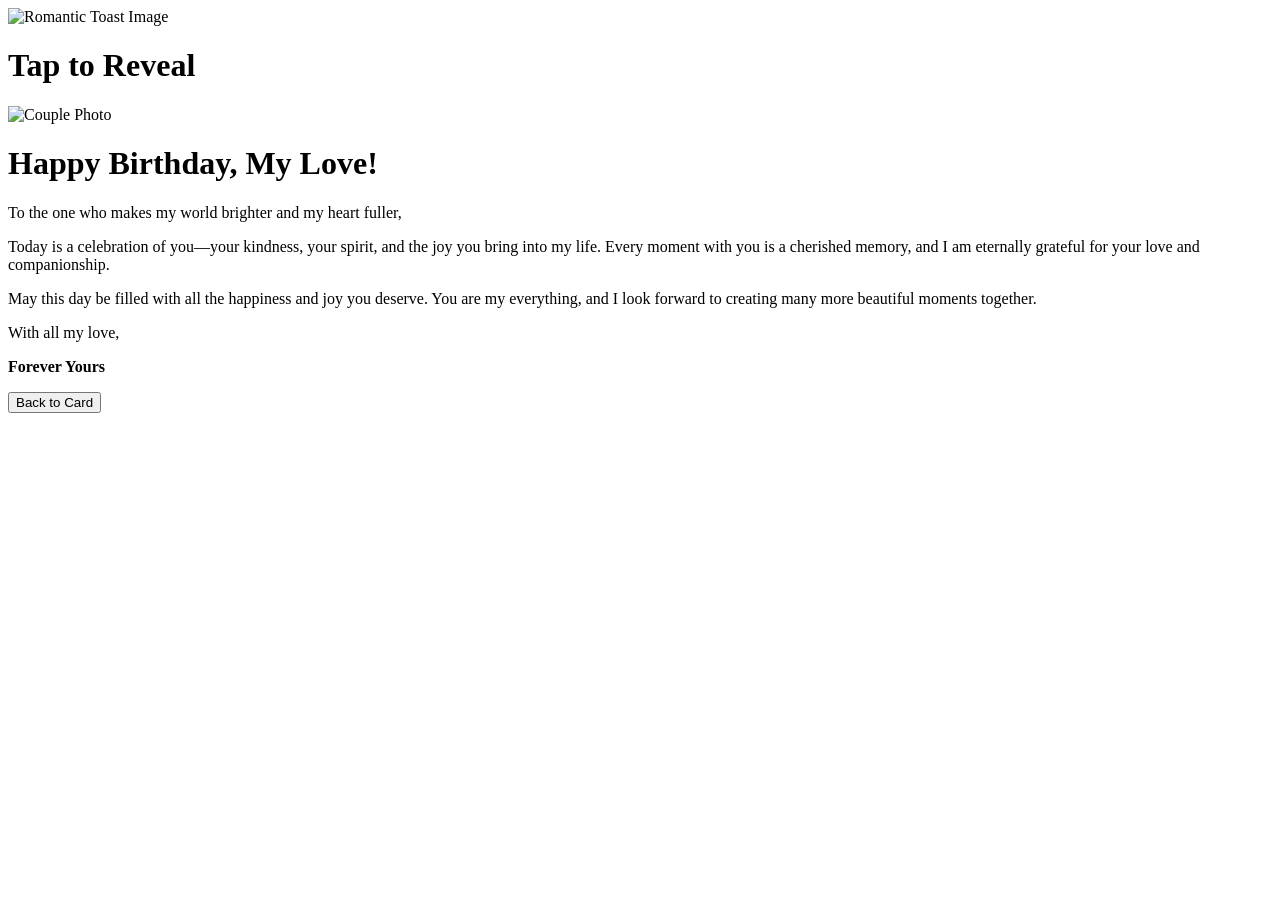
==== birthday-card.html @ aa418207 "Add files via upload" ====
<!DOCTYPE html>
<html lang="en">
<head>
    <meta charset="UTF-8">
    <meta name="viewport" content="width=device-width, initial-scale=1.0">
    <title>Romantic Birthday Card</title>
    <link href="https://fonts.googleapis.com/css2?family=Great+Vibes&family=Playfair+Display:wght@400;700&display=swap" rel="stylesheet">
    <link rel="stylesheet" href="styles.css">
</head>
<body>
    <div class="container">
        <div class="front-page" id="frontPage">
            <img src="https://i.postimg.cc/SNy1df3W/birthday-toast.jpg" alt="Romantic Toast Image" id="cardImage">
            <div class="message-overlay">
                <h1>Tap to Reveal</h1>
            </div>
        </div>
        <div class="message-page hidden" id="messagePage">
            <img src="https://i.postimg.cc/SNy1df3W/birthday-toast.jpg" alt="Couple Photo" class="couple-photo">
            <h1>Happy Birthday, My Love!</h1>
            <p>To the one who makes my world brighter and my heart fuller,</p>
            <p>Today is a celebration of you—your kindness, your spirit, and the joy you bring into my life. Every moment with you is a cherished memory, and I am eternally grateful for your love and companionship.</p>
            <p>May this day be filled with all the happiness and joy you deserve. You are my everything, and I look forward to creating many more beautiful moments together.</p>
            <p>With all my love,</p>
            <p><strong>Forever Yours</strong></p>
            <button id="backButton">Back to Card</button>
        </div>
    </div>
    <script src="script.js"></script>
</body>
</html>
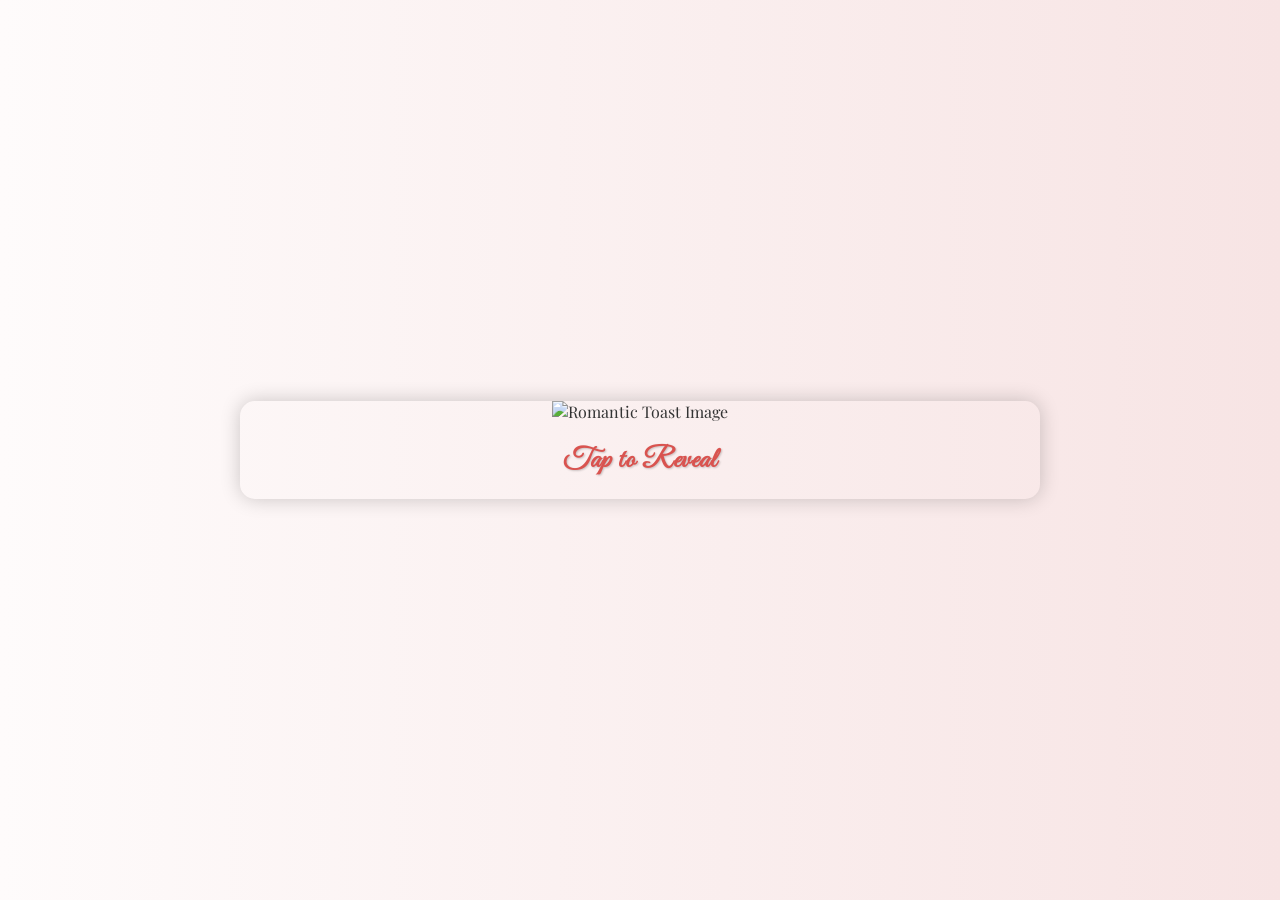
==== commit 1971119a: "Update birthday-card.html" ====
--- a/birthday-card.html
+++ b/birthday-card.html
@@ -5,7 +5,7 @@
     <meta name="viewport" content="width=device-width, initial-scale=1.0">
     <title>Romantic Birthday Card</title>
     <link href="https://fonts.googleapis.com/css2?family=Great+Vibes&family=Playfair+Display:wght@400;700&display=swap" rel="stylesheet">
-    <link rel="stylesheet" href="styles.css">
+    <link rel="stylesheet" href="birthday-card.css">
 </head>
 <body>
     <div class="container">
@@ -26,6 +26,6 @@
             <button id="backButton">Back to Card</button>
         </div>
     </div>
-    <script src="script.js"></script>
+    <script src="birthday-card.jss"></script>
 </body>
 </html>
--- a/birthday-card.css
+++ b/birthday-card.css
@@ -0,0 +1,109 @@
+/* Global Styles */
+body {
+  margin: 0;
+  padding: 0;
+  display: flex;
+  justify-content: center;
+  align-items: center;
+  height: 100vh;
+  font-family: 'Playfair Display', serif;
+  background: linear-gradient(to right, #fefbfb, #f7e4e4);
+  color: #333;
+}
+
+/* Container Styles */
+.container {
+  position: relative;
+  width: 80%;
+  max-width: 800px;
+  text-align: center;
+  border-radius: 15px;
+  overflow: hidden;
+  box-shadow: 0 0 20px rgba(0, 0, 0, 0.2);
+}
+
+/* Image Styles */
+img {
+  width: 100%;
+  height: auto;
+  cursor: pointer;
+  transition: transform 0.5s ease, box-shadow 0.5s ease;
+}
+
+img:hover {
+  transform: scale(1.05);
+  box-shadow: 0 20px 40px rgba(0, 0, 0, 0.3);
+}
+
+/* Front Page Styles */
+.front-page h1 {
+  font-size: 1.8rem;
+  color: #d9534f;
+  margin: 20px 0;
+  font-family: 'Great Vibes', cursive;
+  letter-spacing: 1px;
+  text-shadow: 1px 1px 2px rgba(0, 0, 0, 0.2);
+}
+
+/* Message Page Styles */
+.message-page {
+  display: none;
+  opacity: 0;
+  padding: 20px;
+  background-color: #fff;
+  border-top: 5px solid #d9534f;
+  transition: opacity 0.5s ease-in-out;
+}
+
+/* Fade-in effect */
+.message-page.show {
+  display: block;
+  opacity: 1;
+}
+
+/* Message Page Heading */
+.message-page h1 {
+  font-size: 2.5rem;
+  color: #d9534f;
+  font-family: 'Great Vibes', cursive;
+  margin-bottom: 15px;
+  letter-spacing: 0.5px;
+}
+
+/* Message Page Paragraphs */
+.message-page p {
+  font-size: 1.2rem;
+  line-height: 1.8;
+  margin: 15px 0;
+  font-family: 'Playfair Display', serif;
+  text-align: left;
+}
+
+/* Couple Photo Styles */
+.couple-photo {
+  width: 100%;
+  max-width: 600px;
+  height: auto;
+  border-radius: 10px;
+  margin: 0 auto 20px;
+  box-shadow: 0 4px 8px rgba(0, 0, 0, 0.2);
+}
+
+/* Button Styles */
+button {
+  padding: 10px 20px;
+  font-size: 1.1rem;
+  color: #fff;
+  background-color: #d9534f;
+  border: none;
+  border-radius: 5px;
+  cursor: pointer;
+  margin-top: 20px;
+  transition: background-color 0.3s ease, transform 0.3s ease;
+  font-family: 'Playfair Display', serif;
+}
+
+button:hover {
+  background-color: #c14443;
+  transform: scale(1.05);
+}
